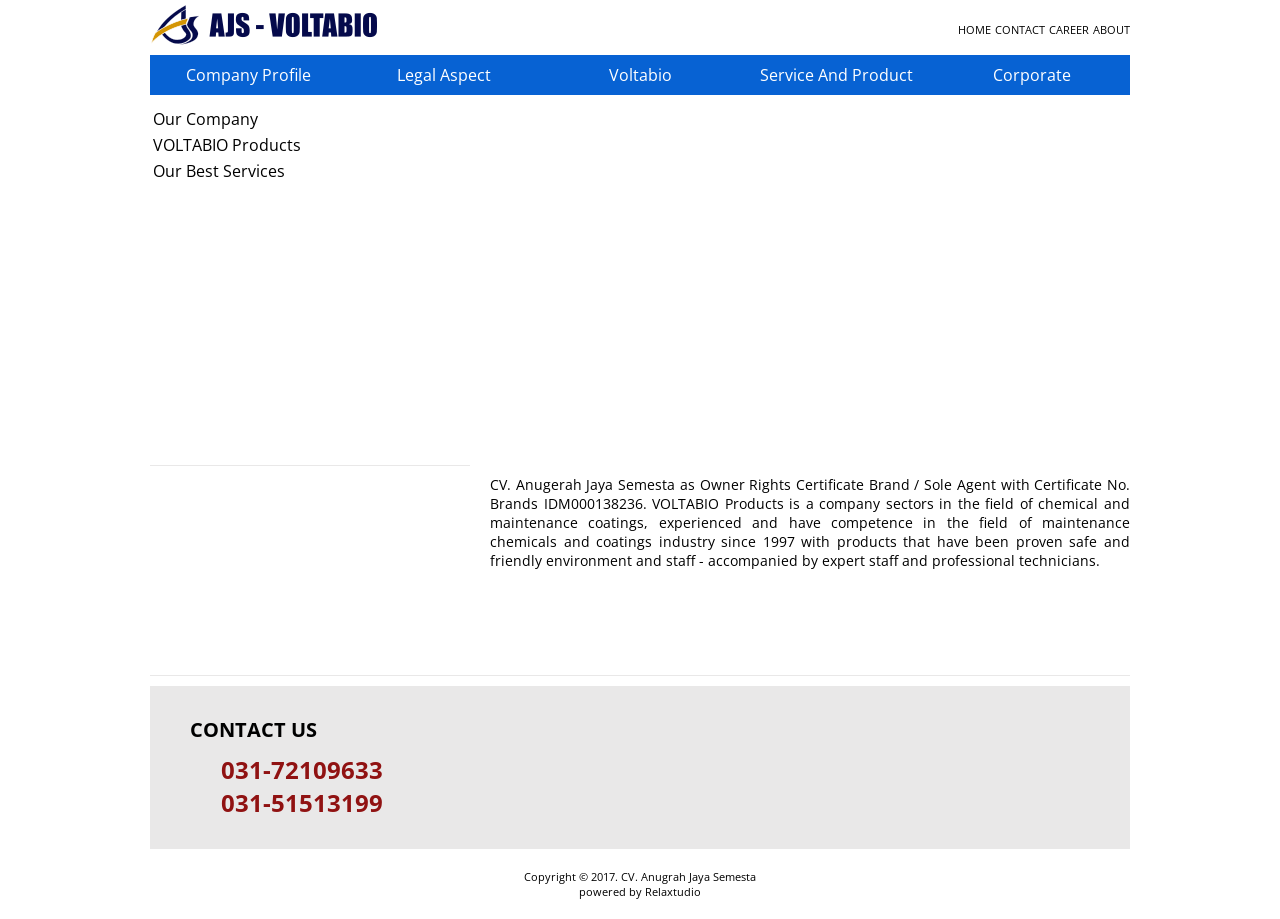
==== ajs-voltabio/index.html @ 68d6cfef "test voltabio" ====
<!DOCTYPE html>
<html>
<head>
	<title>AJS-VOLTABIO</title>
	<meta name="viewport" content="width=device-width">

	<script src="bower_components/angular/angular.js"></script>
	<script src="bower_components/angular-ui-router/release/angular-ui-router.js"></script>
	<script src="bower_components/angular-animate/angular-animate.js"></script>
	<script src="bower_components/ngvideo/dist/ng-video.js"></script>

	<link rel="shortcut icon" href="favicon.png">
	<link rel="stylesheet" type="text/css" href="css/style.css">
	<link rel="stylesheet" type="text/css" href="bower_components/ionicons/css/ionicons.css">


	<script src="js/app.js"></script>
	<script src="js/controller.js"></script>

</head>
<body ng-app="ajs">
	<div class="container">
		<ng-include src="'includes/header.html'"></ng-include>
		<div ui-view="content"></div>
		<!-- <ng-include src="'includes/footer.html'"></ng-include> -->
	</div>
</body>
</html>
---- ajs-voltabio/css/style.css ----
@import url('https://fonts.googleapis.com/css?family=Open+Sans');
body {
	font-family: 'Open Sans', sans-serif;
	-webkit-font-smoothing: antialiased;
	margin: 0;
}

::-webkit-scrollbar {
	display: none;
}

.container {
	width: 980px;
	margin: 0;
	margin-left: auto;
	margin-right: auto;
}

.header .oi {
	height: 50px;
	display: table;
}

.header .oi .logo {
	width: 250px;
	height: 100%;
	display: table-cell;
}

.header .oi .sitemap {
	width: 100%;
	display: table-cell;
	text-align: right;
	vertical-align: middle;
}

.header .oi .sitemap .menu {
	font-size: 11px;
}

.header .bottom-line {
	height: 40px;
	width: 100%;
	background-color: #0762D3;
	color: #fff;
}

.header .bottom-line .bar-item {
	width: 20%;
	height: 40px;
	line-height: 40px;
	text-align: center;
	float: left;
}

.header .bottom-line .bar-item:hover,
.header .bottom-line .bar-item.select {
	background-color: #20508C;
}

.header .bottom-line a {
	text-decoration: none;
	color: #fff;
}

.footer {
	padding: 20px;
	text-align: center;
	font-size: 11px;
}

.content:before,
.content:after {
 	content: " "; 
	display: table; 
}

.content:after {
	clear: both;
}

.content {
	width: 100%;
}

.content .cc-container {
	height: 100%;
	width: calc(100% - 20px);
}

.content .contact-info {
	background-color: #E9E8E8;
	padding: 30px 40px;
}

.content .contact-info .phone {
	width: 260px;
}

.content .contact-info .label {
	font-size: 20px;
	font-weight: bold;
	padding-bottom: 10px;
}

.content .contact-info .value {
	font-size: 24px;
	font-weight: bold;
}

.content .contact-info .value i {
	width: 25px;
	display: inline-block;
}

.video-container video {
	width: 640px;
	height: 360px;
	padding: 0;
}

.content .slide,
.content .desc {
	float: left;
	height: 100%;
}

.content .desc {
	text-align: justify;
	font-size: 14px;
}

.grid {
	margin-top: 10px;
	float: left;
}

.w1 {
	width: 340px;
}

.w2 {
	width: 640px;
}

.h1 {
	height: 360px;
}

.h2 {
	height: 150px;
}

.h3 {
	height: 200px;
}

.full {
	width: 100%;
}

.bottom-border {
	border-bottom: 1px solid #E9E8E8;
}

.red {
	color: #901212;
}

[ui-view].ng-enter, [ui-view].ng-leave {
  -moz-transition:all .5s;
  -o-transition:all .5s;
  -webkit-transition:all .5s;
  transition:all .5s;
}

[ui-view].ng-enter {
  opacity: 0;
  transition-delay: .5s;
}

[ui-view].ng-enter-active {
  opacity: 1;
  -webkit-transform:translate3d(0.1, 0.1, 0.1);
  -moz-transform:translate3d(0.1, 0.1, 0.1);
  transform:translate3d(0.1, 0.1, 0.1);
}

[ui-view].ng-leave {
  opacity: 1; 
  -webkit-transform:translate3d(0, 0, 0);
  -moz-transform:translate3d(0, 0, 0);
  transform:translate3d(0, 0, 0);
}

[ui-view].ng-leave-active {
  opacity: 0;
  -webkit-transform:translate3d(100px, 0, 0);
  -moz-transform:translate3d(100px, 0, 0);
  transform:translate3d(100px, 0, 0);
}

@media (min-width: 980px) {
	[ui-view].ng-enter, [ui-view].ng-leave {
	  position: absolute;
	  left: calc(50% - 490px);
	  right: calc(50% - 490px);
	  -moz-transition:all .5s;
	  -o-transition:all .5s;
	  -webkit-transition:all .5s;
	  transition:all .5s;
	}

	[ui-view].ng-enter {
	  opacity: 0;
	  left: -calc(50% - 490px);
	  transition-delay: .5s;
	}

	[ui-view].ng-enter-active {
	  opacity: 1;
	  -webkit-transform:translate3d(0.1, 0.1, 0.1);
	  -moz-transform:translate3d(0.1, 0.1, 0.1);
	  transform:translate3d(0.1, 0.1, 0.1);
	}

	[ui-view].ng-leave {
	  opacity: 1; 
	  -webkit-transform:translate3d(0, 0, 0);
	  -moz-transform:translate3d(0, 0, 0);
	  transform:translate3d(0, 0, 0);
	}

	[ui-view].ng-leave-active {
	  opacity: 0;
	  -webkit-transform:translate3d(100px, 0, 0);
	  -moz-transform:translate3d(100px, 0, 0);
	  transform:translate3d(100px, 0, 0);
	}
}
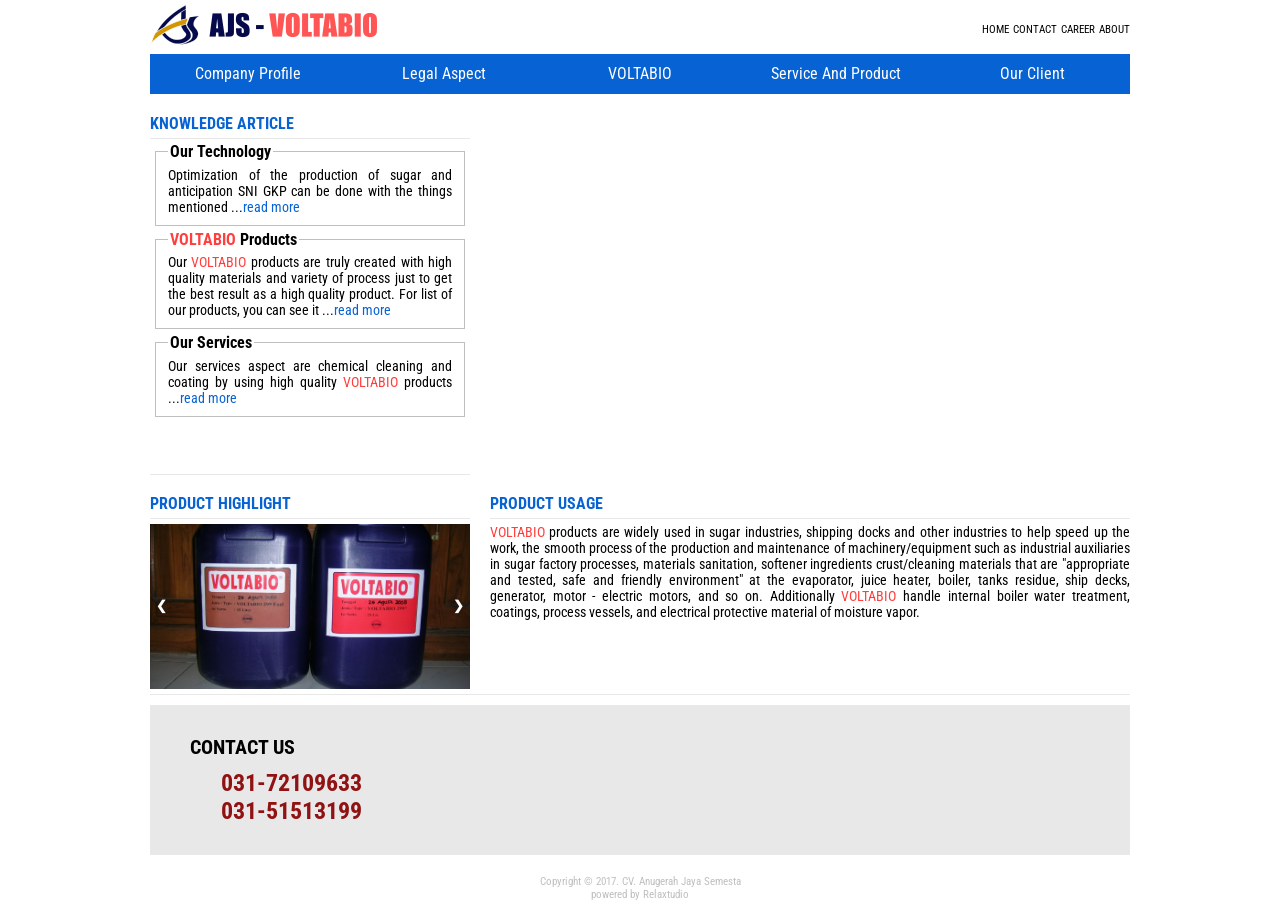
==== commit a1446fc1: "Update index.html" ====
--- a/ajs-voltabio/index.html
+++ b/ajs-voltabio/index.html
@@ -3,7 +3,7 @@
 <head>
 	<title>AJS-VOLTABIO</title>
 	<meta name="viewport" content="width=device-width">
-
+	
 	<script src="bower_components/angular/angular.js"></script>
 	<script src="bower_components/angular-ui-router/release/angular-ui-router.js"></script>
 	<script src="bower_components/angular-animate/angular-animate.js"></script>
@@ -25,4 +25,4 @@
 		<!-- <ng-include src="'includes/footer.html'"></ng-include> -->
 	</div>
 </body>
-</html>+</html>
--- a/ajs-voltabio/css/style.css
+++ b/ajs-voltabio/css/style.css
@@ -1,6 +1,7 @@
-@import url('https://fonts.googleapis.com/css?family=Open+Sans');
+/*@import url('https://fonts.googleapis.com/css?family=Open+Sans');*/
+@import url('https://fonts.googleapis.com/css?family=Roboto+Condensed');
 body {
-	font-family: 'Open Sans', sans-serif;
+	font-family: 'Roboto Condensed', sans-serif;
 	-webkit-font-smoothing: antialiased;
 	margin: 0;
 }
@@ -8,6 +9,12 @@
 ::-webkit-scrollbar {
 	display: none;
 }
+
+button, a {
+	cursor: pointer;
+}
+
+button:focus {outline:0;}
 
 .container {
 	width: 980px;
@@ -67,6 +74,8 @@
 	padding: 20px;
 	text-align: center;
 	font-size: 11px;
+	bottom: 0;
+	color: #BFBFBF;
 }
 
 .content:before,
@@ -117,19 +126,147 @@
 	width: 640px;
 	height: 360px;
 	padding: 0;
+	border-top-left-radius: 90px;
+	border-bottom-right-radius: 90px;
 }
 
 .content .slide,
 .content .desc {
 	float: left;
 	height: 100%;
+	font-size: 14px;
+}
+
+.content .slide img {
+	object-fit: cover;
+	width: 100%;
+	height: 100%;
+	float: left;
+}
+
+.content .slide .bt-left,
+.content .slide .bt-right {
+	position: absolute;
+	top: calc(50% - 10px);
+}
+
+.content .slide button {
+	background-color: transparent;
+	border: none;
+	color: #fff;
+	font-weight: bold;
+}
+
+.content .slide .bt-left {
+	left: 0;
+}
+
+.content .slide .bt-right {
+	right: 0;
 }
 
 .content .desc {
 	text-align: justify;
-	font-size: 14px;
-}
-
+}
+
+.content .desc-title {
+	height: 24px;
+	font-weight: bold;
+	font-size: 16px;
+}
+
+.content .desc-content {
+	padding: 5px 0;
+	height: calc(100% - 35px);
+}
+
+.content .slide .desc-content {
+	position: absolute;
+	height: 165px;
+	width: 320px;
+}
+
+.banner {
+	height: 130px;
+}
+
+.company-menu, .product-menu{
+	width: 70%;
+	padding-left: 40px;
+}
+.list-cp {
+	height: 30px;
+	list-style: none;
+	margin-top: 10px;
+}
+
+.link-cp, .link-cp.select {
+	text-decoration:none;
+	color: black;
+	padding-left: 10px;
+	
+}
+
+.grid-wrap {
+	margin-top: 10px;
+	margin-bottom: 10px;
+	display: grid;
+	grid-template-columns: 340px 640px;
+}
+.grid-wrap-legal {
+	margin-top: 10px;
+	display: grid;
+	grid-template-columns: 540px 440px;
+}
+
+.volt-sub, .serv-prod {
+    text-indent: .5em;
+    border-left: .25em solid gray;
+	margin-top: -1.25em;
+    margin-left: 1em;
+}
+
+.v-sub {
+	list-style: none;
+	position: relative;
+    bottom: -0.65em;
+	height: 25px;
+}
+
+.v-sub:before {
+    content: "";
+	display: inline-block;
+	width: 3em;
+	height: 0;
+	position: relative;
+	left: -3em;
+	border-top: .25em solid gray;
+}
+
+.client-det{
+	margin:auto;
+	border-collapse: collapse;
+}
+
+.produk-det {
+	border-collapse: collapse;
+}
+
+.client-det td, .client-det th, .produk-det td, .produk-det th {
+	border: 1px solid black;
+}
+
+.fav-article {
+	border: 1px solid #bfbfbf;
+}
+
+.award {
+	width: 200px;
+}
+
+.csr-act {
+	width: 300px;
+}
 .grid {
 	margin-top: 10px;
 	float: left;
@@ -166,6 +303,20 @@
 .red {
 	color: #901212;
 }
+
+.blue {
+	color: #0762D3;
+}
+
+.list-cp {
+	cursor: pointer;
+}
+
+.csr img {
+	max-width: 100%;
+}
+
+/* universal */
 
 [ui-view].ng-enter, [ui-view].ng-leave {
   -moz-transition:all .5s;
@@ -237,4 +388,191 @@
 	  -moz-transform:translate3d(100px, 0, 0);
 	  transform:translate3d(100px, 0, 0);
 	}
+}
+
+.fade {
+  -webkit-animation-name: fade;
+  -webkit-animation-duration: 1.5s;
+  animation-name: fade;
+  animation-duration: 1.5s;
+}
+
+@-webkit-keyframes fade {
+  from {opacity: .4} 
+  to {opacity: 1}
+}
+
+@keyframes fade {
+  from {opacity: .4} 
+  to {opacity: 1}
+}
+
+.transparent {
+	opacity: 0;
+}
+.timeline {
+  position: relative;
+  width: 660px;
+  margin: 0 auto;
+  margin-top: 20px;
+  padding: 1em 0;
+  list-style-type: none;
+}
+
+.timeline:before {
+  position: absolute;
+  left: 50%;
+  top: 0;
+  content: ' ';
+  display: block;
+  width: 6px;
+  height: 100%;
+  margin-left: -3px;
+  background: rgb(80,80,80);
+  background: -moz-linear-gradient(top, rgba(80,80,80,0) 0%, rgb(80,80,80) 8%, rgb(80,80,80) 92%, rgba(80,80,80,0) 100%);
+  background: -webkit-gradient(linear, left top, left bottom, color-stop(0%,rgba(30,87,153,1)), color-stop(100%,rgba(125,185,232,1)));
+  background: -webkit-linear-gradient(top, rgba(80,80,80,0) 0%, rgb(80,80,80) 8%, rgb(80,80,80) 92%, rgba(80,80,80,0) 100%);
+  background: -o-linear-gradient(top, rgba(80,80,80,0) 0%, rgb(80,80,80) 8%, rgb(80,80,80) 92%, rgba(80,80,80,0) 100%);
+  background: -ms-linear-gradient(top, rgba(80,80,80,0) 0%, rgb(80,80,80) 8%, rgb(80,80,80) 92%, rgba(80,80,80,0) 100%);
+  background: linear-gradient(to bottom, rgba(80,80,80,0) 0%, rgb(80,80,80) 8%, rgb(80,80,80) 92%, rgba(80,80,80,0) 100%);
+  
+  z-index: 5;
+}
+
+.timeline li {
+  padding: 1em 0;
+}
+
+.timeline li:after {
+  content: "";
+  display: block;
+  height: 0;
+  clear: both;
+  visibility: hidden;
+}
+
+.direction-l {
+  position: relative;
+  width: 300px;
+  float: left;
+  text-align: right;
+}
+
+.direction-r {
+  position: relative;
+  width: 300px;
+  float: right;
+}
+
+.flag-wrapper {
+  position: relative;
+  display: inline-block;
+  
+  text-align: center;
+}
+
+.flag {
+  position: relative;
+  display: inline;
+  background: rgb(248,248,248);
+  padding: 6px 10px;
+  border-radius: 5px;
+  
+  font-weight: 600;
+  text-align: left;
+}
+
+.direction-l .flag {
+  -webkit-box-shadow: -1px 1px 1px rgba(0,0,0,0.15), 0 0 1px rgba(0,0,0,0.15);
+  -moz-box-shadow: -1px 1px 1px rgba(0,0,0,0.15), 0 0 1px rgba(0,0,0,0.15);
+  box-shadow: -1px 1px 1px rgba(0,0,0,0.15), 0 0 1px rgba(0,0,0,0.15);
+}
+
+.direction-r .flag {
+  -webkit-box-shadow: 1px 1px 1px rgba(0,0,0,0.15), 0 0 1px rgba(0,0,0,0.15);
+  -moz-box-shadow: 1px 1px 1px rgba(0,0,0,0.15), 0 0 1px rgba(0,0,0,0.15);
+  box-shadow: 1px 1px 1px rgba(0,0,0,0.15), 0 0 1px rgba(0,0,0,0.15);
+}
+
+.direction-l .flag:before,
+.direction-r .flag:before {
+  position: absolute;
+  top: 50%;
+  right: -40px;
+  content: ' ';
+  display: block;
+  width: 12px;
+  height: 12px;
+  margin-top: -10px;
+  background: #fff;
+  border-radius: 10px;
+  border: 4px solid rgb(255,80,80);
+  z-index: 10;
+}
+
+.direction-r .flag:before {
+  left: -40px;
+}
+
+.direction-l .flag:after {
+  content: "";
+  position: absolute;
+  left: 100%;
+  top: 50%;
+  height: 0;
+  width: 0;
+  margin-top: -8px;
+  border: solid transparent;
+  border-left-color: rgb(248,248,248);
+  border-width: 8px;
+  pointer-events: none;
+}
+
+.direction-r .flag:after {
+  content: "";
+  position: absolute;
+  right: 100%;
+  top: 50%;
+  height: 0;
+  width: 0;
+  margin-top: -8px;
+  border: solid transparent;
+  border-right-color: rgb(248,248,248);
+  border-width: 8px;
+  pointer-events: none;
+}
+
+.time-wrapper {
+  display: inline;
+  
+  line-height: 1em;
+  font-size: 0.66666em;
+  color: rgb(250,80,80);
+  vertical-align: middle;
+}
+
+.direction-l .time-wrapper {
+  float: left;
+}
+
+.direction-r .time-wrapper {
+  float: right;
+}
+
+.time {
+  display: inline-block;
+  padding: 4px 6px;
+  background: rgb(248,248,248);
+}
+
+.descript {
+  margin: 1em 0.75em 0 0;
+  
+  font-size: 0.77777em;
+  font-style: italic;
+  line-height: 1.5em;
+}
+
+.direction-r .descript {
+  margin: 1em 0 0 0.75em;
 }
